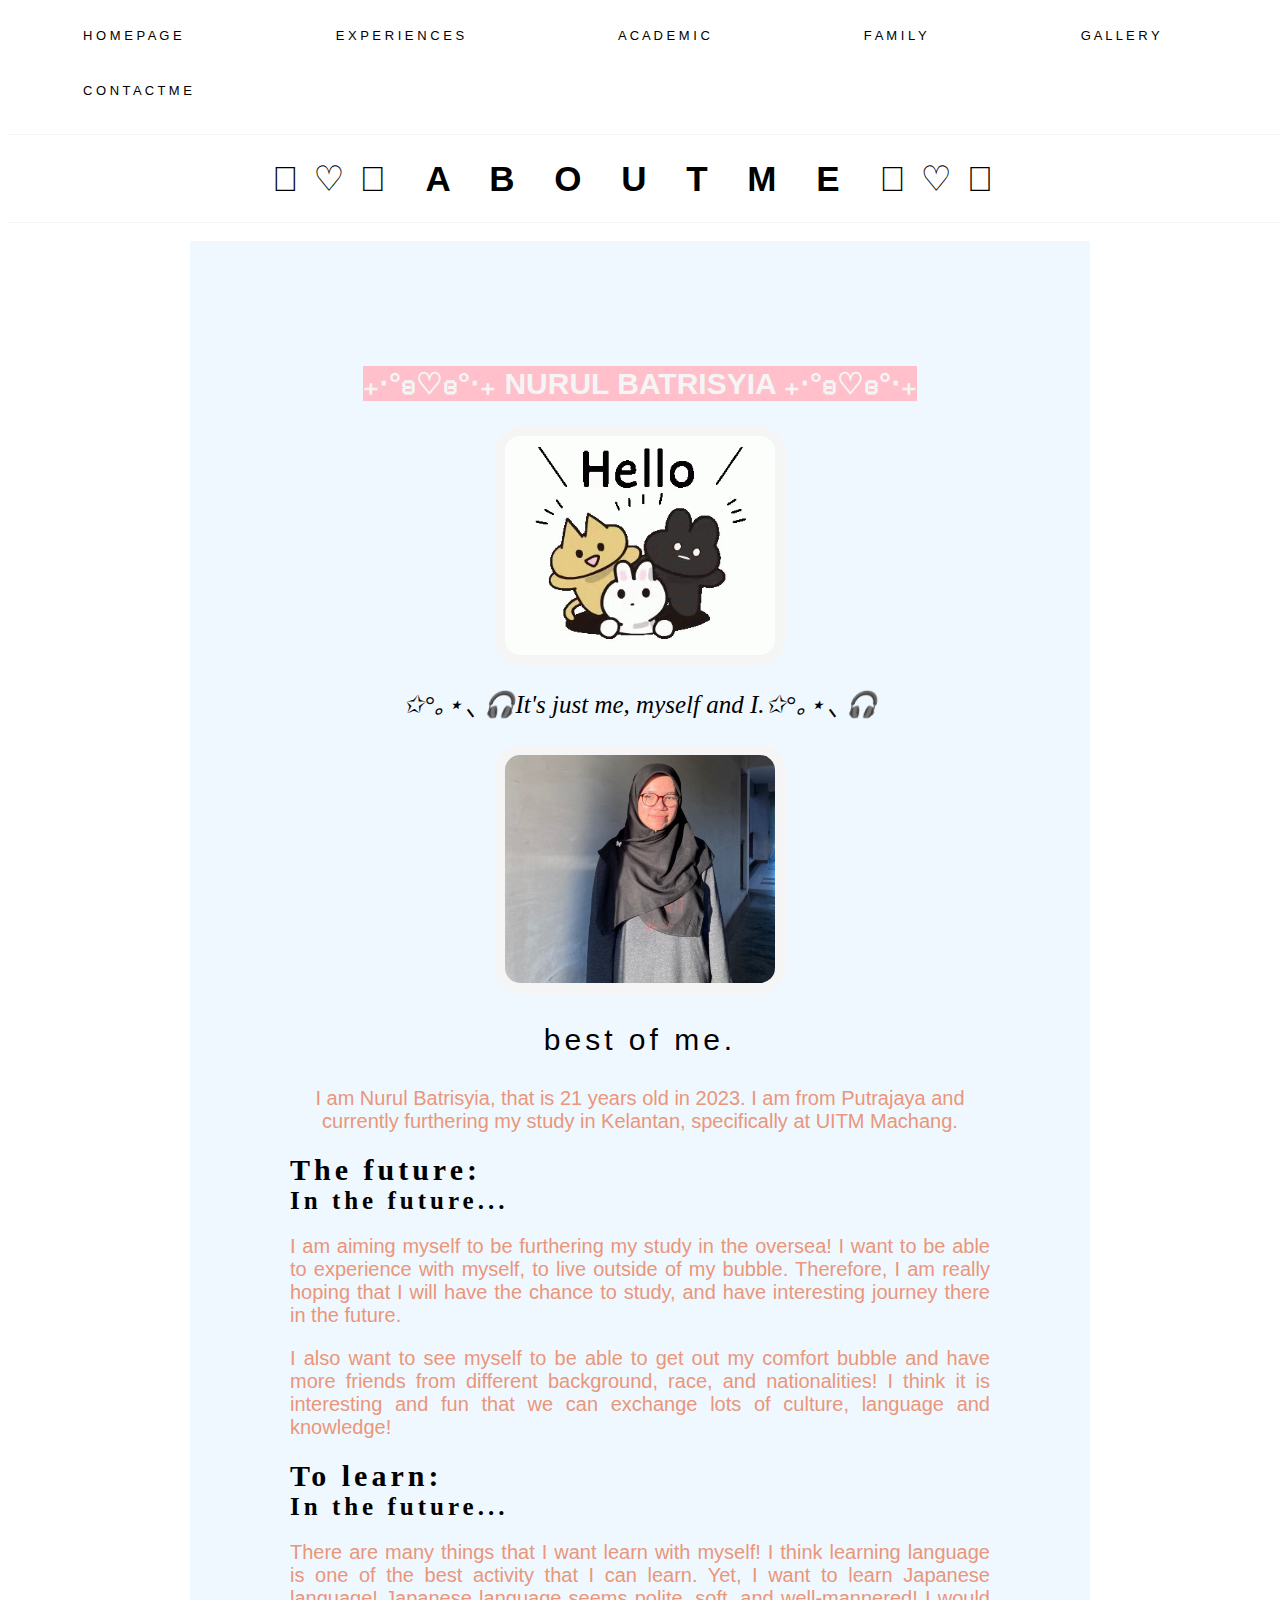
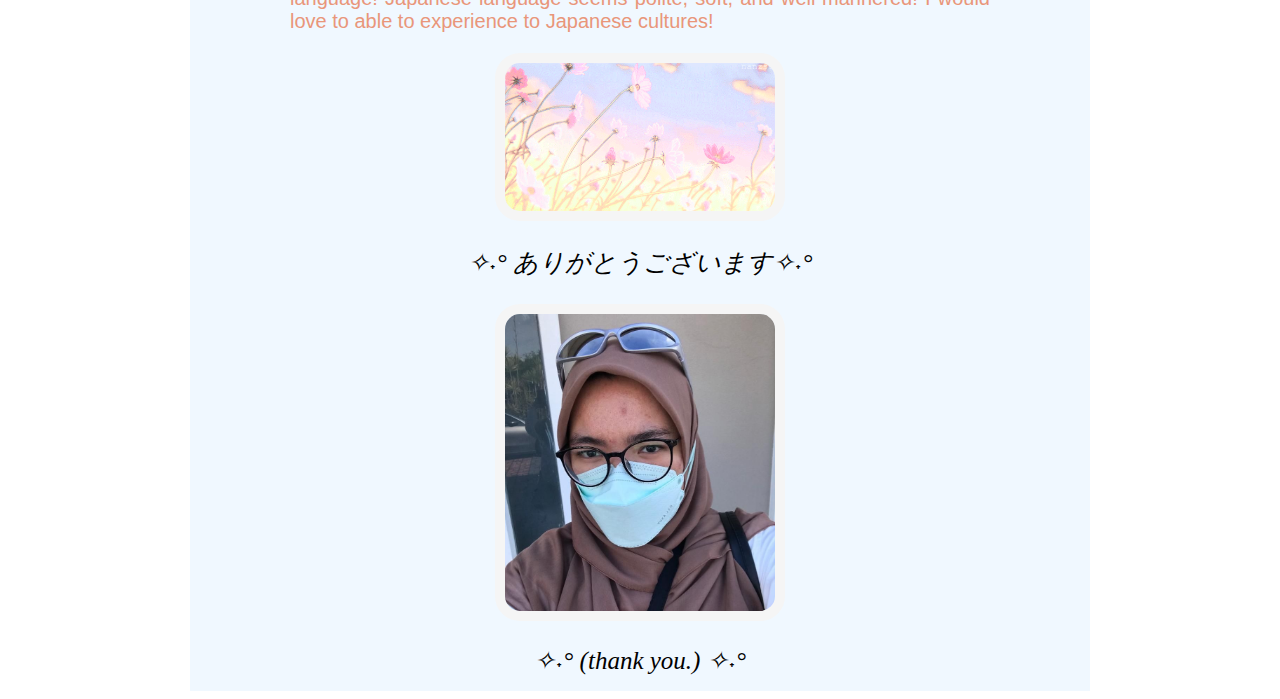
==== about-me.html @ 575e4f8d "mypersonalwebsite" ====
<html>
    <head>
        <title> Nurul Batrisyia binti Zulkeflee</title>
        <link rel="stylesheet" href="css/style.css">

        <style>

            #horizontal-line{
        
                width: 1528px;
                height: 1.2px;
                background-color:whitesmoke
        
            }
        
                body
                {
                    background-image:url(images/img12.png);
                }
        
        
                button
                {
                    font-size: small;
                    font-family: sans-serif;
                    border: none;
                    background-color: rgb(255, 255, 255);
                    
                    padding: 20px 75px;
                    text-align: center;
                
                }
        
                button:hover
                {
                    background-color: rgb(244, 158, 139);
                }
        
                button:active
                {
                    background-color: white;
                }

                div.row
                {
                    padding: 100px;
                    margin: auto;
                    background-color: aliceblue;
                    width: 700px;
                    height: 1850px;
                }
            </style>
        
        </head>


        <body>
            
        <button onclick="document.location='Index.html'"> H O M E P A G E </button>
        
        <button onclick="document.location='Experiences.html'"> E X P E R I E N C E S </button>
        
        <button onclick="document.location='Academic.html'"> A C A D E M I C </button>
        
        <button onclick="document.location='Family.html'"> F A M I L Y </button>
        
        <button onclick="document.location='My-Gallery.html'"> G A L L E R Y </button>
        
        <button onclick="document.location='Contact.html'"> C O N T A C T M E </button>
        
            <p></p><div id="horizontal-line"></div>
            <h1> 𓆩♡𓆪 A B O U T M E 𓆩♡𓆪</h1>
            <p></p><div id="horizontal-line"></div>
            <br>

        <div class="row">

    </head>
    <body>
        <div align="center" style="font-family: Century Gothic;">
            <h2 style="color: whitesmoke; font-size: 30px;font-family: 'Gill Sans', 'Gill Sans MT', Calibri, 'Trebuchet MS', sans-serif;
            background-color: pink;text-align: center;width: fit-content;">
                ₊‧°𐐪♡𐑂°‧₊ NURUL BATRISYIA ₊‧°𐐪♡𐑂°‧₊ </h2>
            
            
                <style>
                    img {
                      width: 270px;
                      border: 10px solid whitesmoke;
                    }
                  </style>
        </div>
                <div align="center">
                    <img src="images/img22.gif" width="250px" style="border-radius: 25px;">
                    <p style="font-style: italic;font-family: Century Gothic;font-size: 25px;color: black;">
                        ✩°｡⋆⸜ 🎧It's just me, myself and I.✩°｡⋆⸜ 🎧</p>

                        <p><img src="images/img15.jpeg" width="250px" style="border-radius: 25px;"></p>
                </div>

                    
                
                       
                        

                    <p style="text-align: center;font-family: 'Gill Sans', 'Gill Sans MT', Calibri, 'Trebuchet MS', sans-serif;color:
                     black;font-size: 30px;letter-spacing: 4px;"> best of me.</p>
                
<p style="color:darksalmon;font-size: 20px;font-family: 'Gill Sans', 'Gill Sans MT', Calibri, 'Trebuchet MS', sans-serif;text-align: center;",>
I am Nurul Batrisyia, that is 21 years old in 2023. I am from Putrajaya and currently furthering my study
in Kelantan, specifically at UITM Machang.</p>

<div align="left"><b style="letter-spacing: 4px; font-size: 30px;"> The future:</b></div>
<div align="left"><b style="letter-spacing:4px;font-size: 25px">In the future...</b></div>
<p style="color:darksalmon;font-size:20px; font-family:'Gill Sans', 'Gill Sans MT', Calibri, 'Trebuchet MS', sans-serif;text-align:justify;"> 

I am aiming myself to be furthering my study in the oversea! I want to be able to experience with myself, to live outside of my bubble. 
Therefore, I am really hoping that I will have the chance to study, and have interesting journey there in the future. </p>
<p style="color:darksalmon;font-size:20px; font-family:'Gill Sans', 'Gill Sans MT', Calibri, 'Trebuchet MS', sans-serif;text-align:justify;"> 
I also want to see myself to be able to get out my comfort bubble and have more friends from different background, race, and nationalities!
I think it is interesting and fun that we can exchange lots of culture, language and knowledge!  </p>
 
<div align="left"><b style="letter-spacing: 4px;font-size: 30px;">To learn:</b></div>
<div align="left"><b style="letter-spacing:4px;font-size: 25px">In the future...</b></div>
<p style="color:darksalmon;font-size:20px; font-family:'Gill Sans', 'Gill Sans MT', Calibri, 'Trebuchet MS', sans-serif;text-align:justify;"> 
    There are many things that I want learn with myself!  I think learning language is one of the best activity that I can learn. 
    Yet, I want to learn Japanese language! Japanese language seems polite, soft, and well-mannered! 
    I would love to able to experience to Japanese cultures! </p>

    <div align="center">
        <img src="images/img23.gif" width="250px" style="border-radius: 25px;">
        <p style="font-style: italic;font-family: Century Gothic;font-size: 25px;color: black;">
            ✧˖° ありがとうございます✧˖°</p>
            <p><img src="images/img24.jpeg" width="250px" style="border-radius: 25px;"></p>

            <p style="font-style: italic;font-family: Century Gothic;font-size: 25px;color: black;">
                ✧˖° (thank you.) ✧˖°</p>

    </body>
</html>
---- css/style.css ----
table
    {
        border-collapse: collapse;
    border-color: whitesmoke;
   border: 4px;
    text-align:center 

    
    }

tr,td,th
    { 
    border: 1px solid;
    padding: 10px;

    }

tr
{
    background-color: pink;

}

tr:nth-child(even)
{
    background-color: whitesmoke;
}

tr:hover
{
    background-color: gainsboro;
}

div.img3 
{
    float:left;
    width: 50%;
    height: 100px;
    background-color: aliceblue;
    
}

div.menu
{
    float:middle;
    width: 50%;
    height: 100px;
    background-color: beige;
}

ol
{
    list-style-type: upper-alpha;
}

ul
{
    list-style-type: circle;
}

a
{
    text-decoration: none;

}

.fa-instagram
{color: pink;

}

.fa-instagram:hover
{
   color: darkred; 
}

.fa-spotify
{
    color: pink;
}

.fa-spotify:hover
{
    color:darkred;
}

.fa-telegram
{
    color: pink;
}

.fa-telegram:hover
{
    color:darkred;
}


h1
{
    text-align: center;
    font-family: 'Gill Sans', 'Gill Sans MT', Calibri, 'Trebuchet MS', sans-serif;
    letter-spacing: 15px;
    color: black;
    font-size: 35px;

}
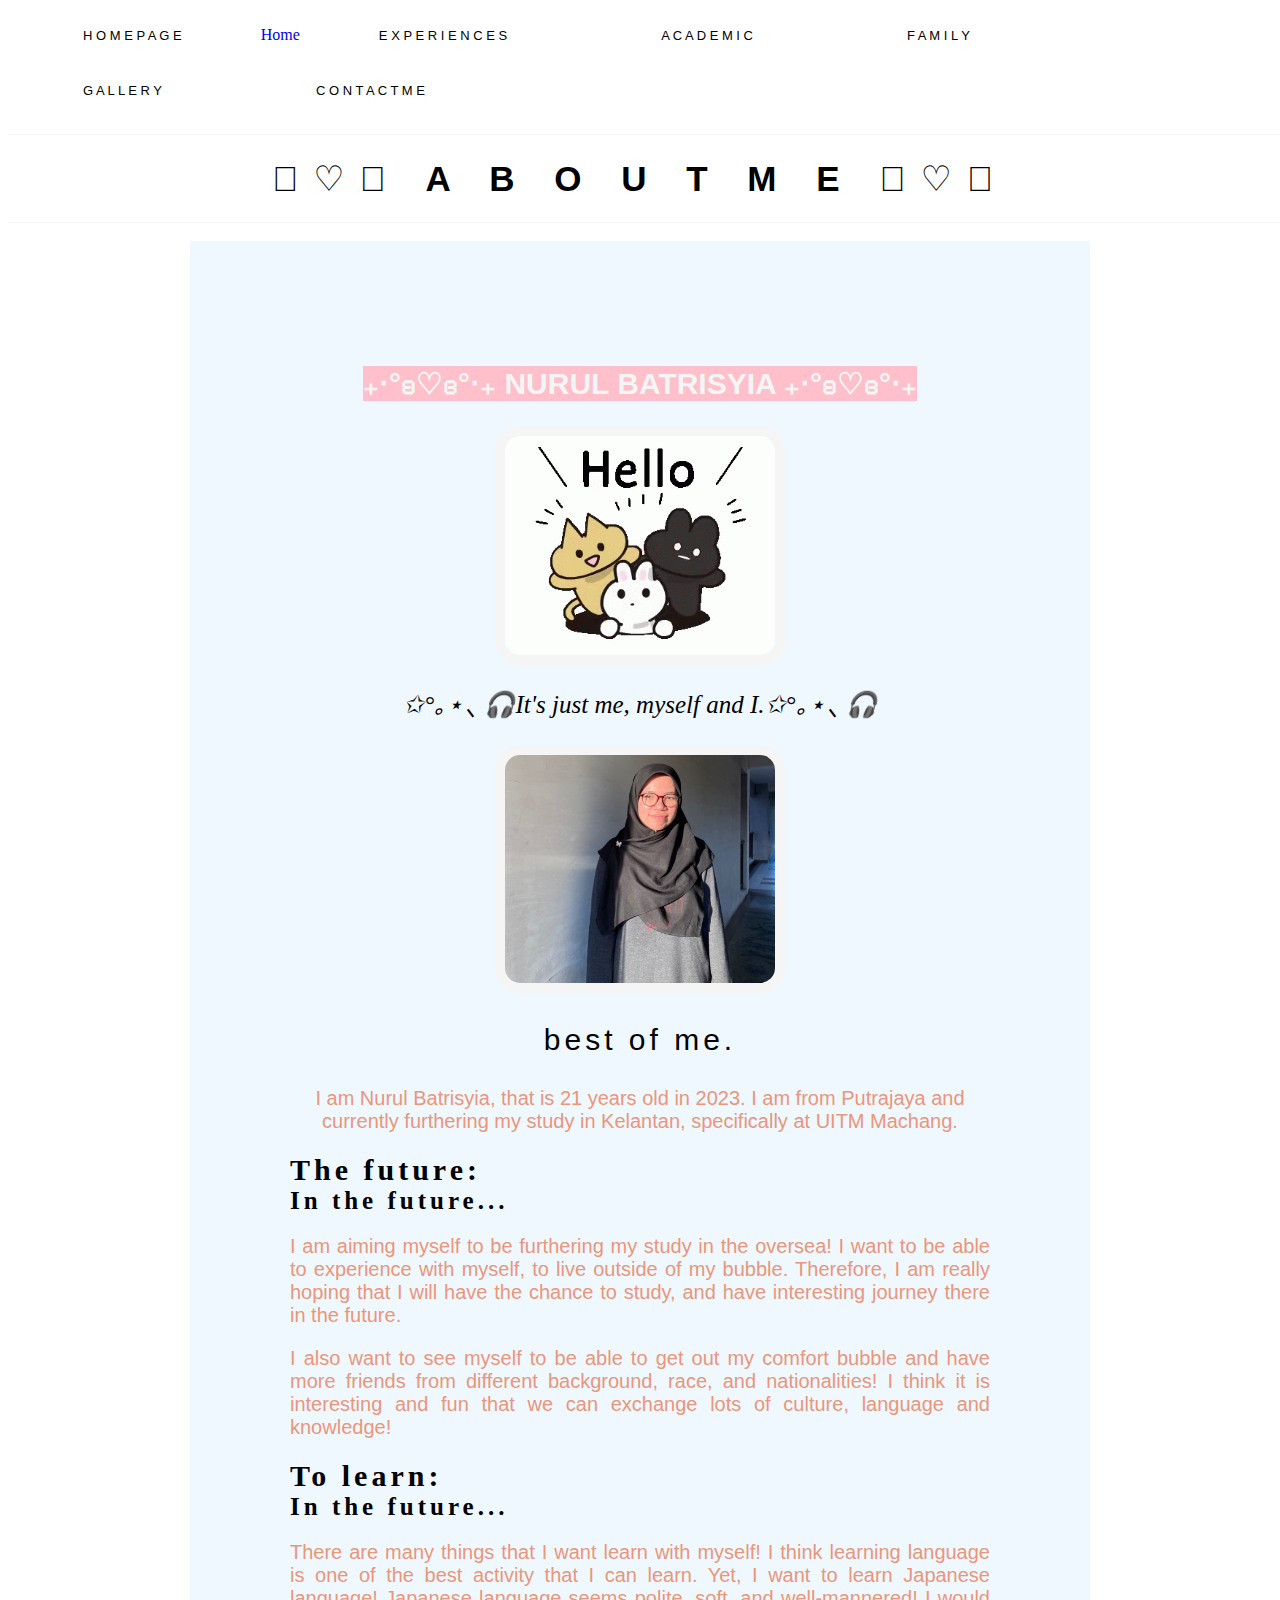
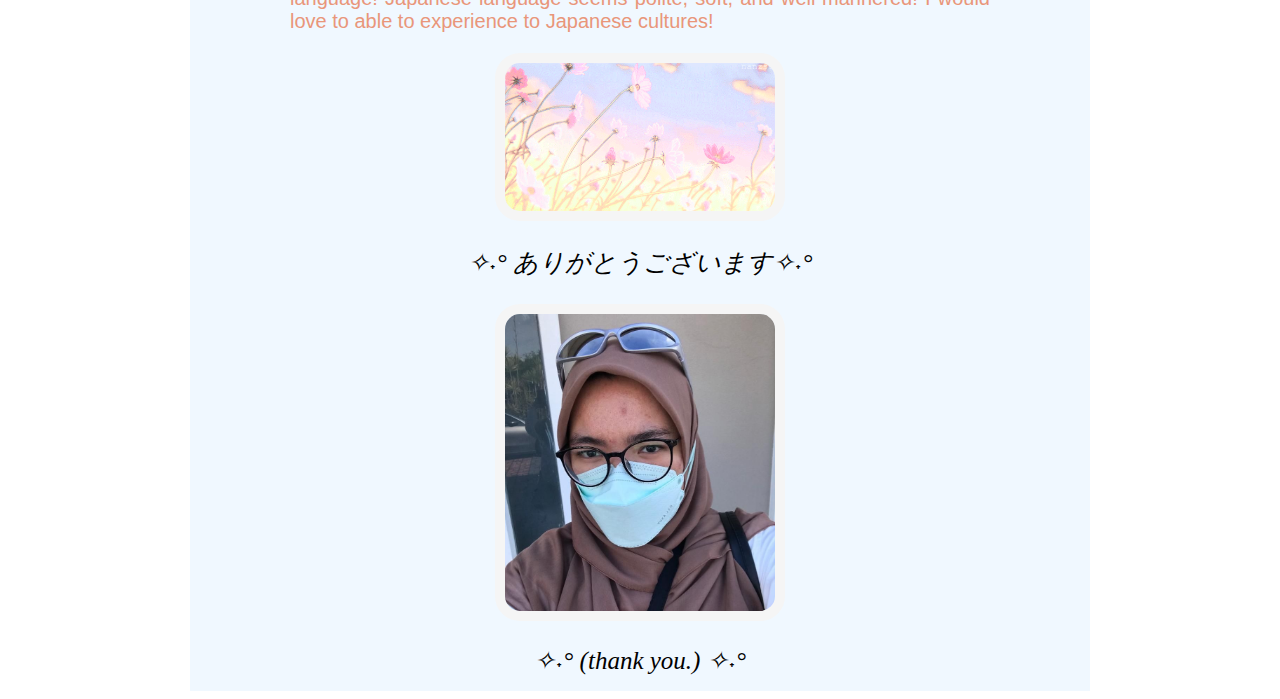
==== commit 61a84c92: "Update about-me.html" ====
--- a/about-me.html
+++ b/about-me.html
@@ -57,7 +57,7 @@
         <body>
             
         <button onclick="document.location='Index.html'"> H O M E P A G E </button>
-        
+               <a href="index.html">Home</a>
         <button onclick="document.location='Experiences.html'"> E X P E R I E N C E S </button>
         
         <button onclick="document.location='Academic.html'"> A C A D E M I C </button>
@@ -137,4 +137,4 @@
                 ✧˖° (thank you.) ✧˖°</p>
 
     </body>
-</html>+</html>
